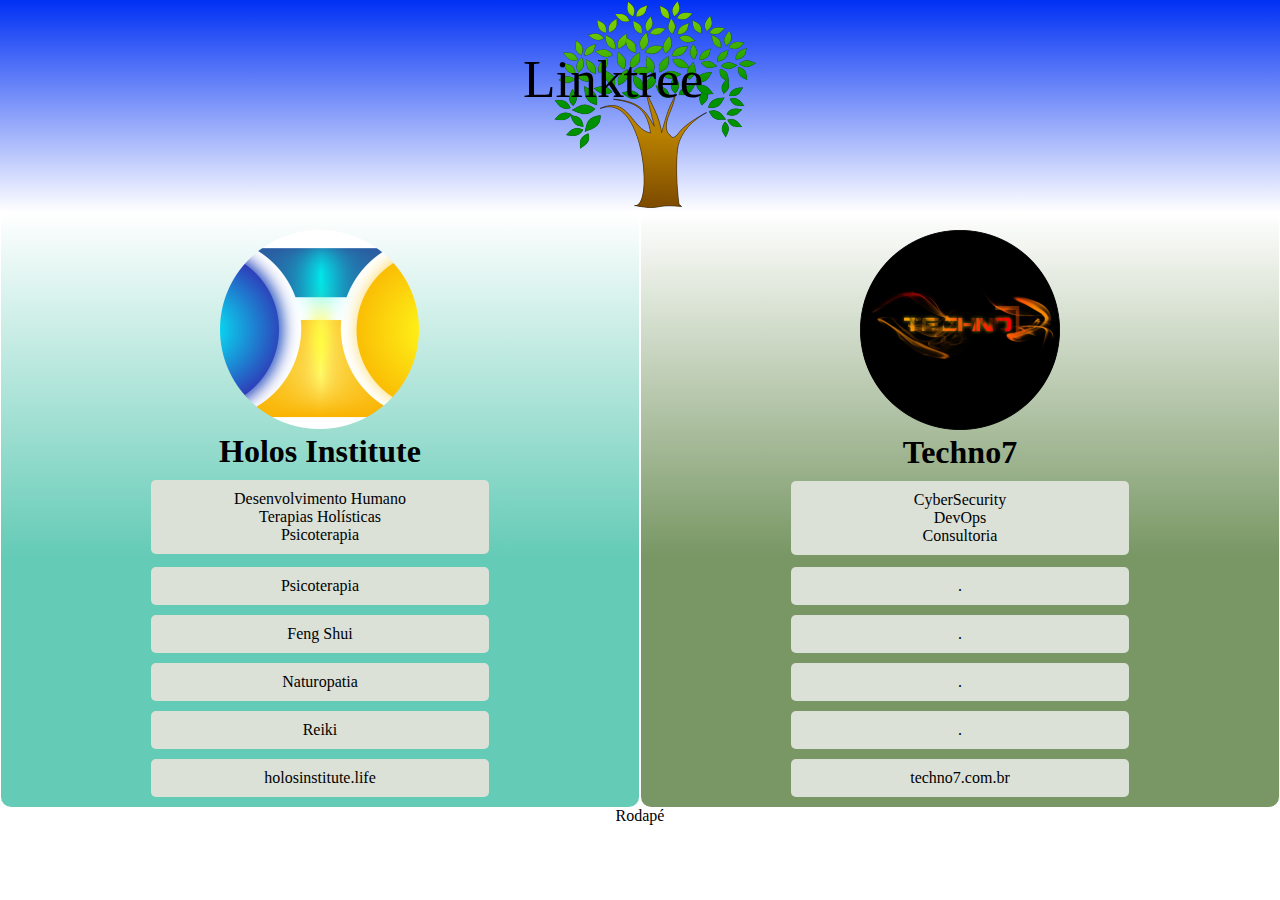
==== index.html @ fa210534 "atualização" ====
<?xml version="1.0" encoding="utf-8"?>
<!DOCTYPE html><html xmlns="http://www.w3.org/1999/xhtml" lang="pt-br">
  <head>
    <meta charset="utf-8" />
    <title>Linktree</title>
    <link rel="stylesheet" type="text/css" href="css/linktree.css"/>
    <meta name="author" content="fabiano" />
    <meta name="description" content="Static page to access other services" />
    <meta name="keywords" content="services, linktree" />
  </head>
  <body>
    <div align="center">
      <div id="banner" align="center">
        <img src="img/logo.svg"  alt="Linktree Agregador de links">
      </div>
      <div > <!-- Logos -->
        <!-- Identificação  Holos Intitute-->
        <div class="flutua hl" align="center">
          <br>
          <p><img src="img/holos_200.png" alt="Holos Institute"></p>
          <h1>Holos Institute</h1>
          <div class="caixa">
            <p>Desenvolvimento Humano</p>
            <p>Terapias Holísticas</p>
            <p>Psicoterapia</p>
            </div>
          <br>
        </div>
        <!-- Identificação  Techno7-->
        <div class="flutua t7" align="center">
          <br>
          <p><img src="img/t7_200.png" alt="Techno7 Soluções em TI"></p>
          <h1>Techno7</h1>
          <div class="caixa">
            <p>CyberSecurity</p>
            <p>DevOps</p>
            <p>Consultoria</p>
          </div>
          <br>
        </div>
      </div>
      <div class="inicio" align="center"> 
      <!-- serviços  Holos Intitute-->
        <div class="flutua hlb">
          <p id="hlmob"></p>
          <p class="caixa">Psicoterapia</p>
          <p class="caixa">Feng Shui</p>
          <p class="caixa">Naturopatia</p>
          <p class="caixa">Reiki</p>
          <p class="caixa">holosinstitute.life</p>
          <div class="flutua"><!-- ícones sociais -->
            <img. src="img/g5025.png">
          </div>

        </div>
        <!-- serviços  Techno7-->
        <div class="flutua t7b">
          <p class="caixa">.</p>
          <p class="caixa">.</p>
          <p class="caixa">.</p>
          <p class="caixa">.</p>
          <p class="caixa">techno7.com.br</p>
        </div>
      </div>
      <div class="inicio">Rodapé</div>

    </div>
   </body>
</html>
---- css/linktree.css ----
* {
  margin: 0px;
}

.inicio {
	clear: left;
}
.flutua {
	float: left;
	width: 49.8%;	
}

#banner {
	background-image: linear-gradient(#0030f4, #fff);	/* 0030f4 */
}

.hl {
	background-image: linear-gradient(#ffffff, #64cbb6);
	height: 345px;
    margin-right: 0.1%;
    margin-left: 0.1%;
    border-radius: 10px 10px 0px 0px;

}

.hlb {
	background-color: #64cbb6;
    margin-right: 0.1%;
    margin-left: 0.1%;
    border-radius: 0px 0px 10px 10px;
}

.t7 {
	background-image: linear-gradient(#ffffff, #789764);
	height: 345px;
    margin-right: 0.1%;
    margin-left: 0.1%;
    border-radius: 10px 10px 0px 0px;
}

.t7b {
	background-color: #789764;
    margin-right: 0.1%;
    margin-left: 0.1%;
    border-radius: 0px 0px 10px 10px;
}

.caixa {
	width: 50%;
	background-color: #dbe1d7;
	padding: 10px;
	margin: 10px;
	border-radius: 5px;

}


/* width 320 - o valor atual é para teste no computador */
@media screen and (max-width: 820px) {
	.flutua{
		clear: left;
		width: 90%;
		margin-left: 5%;
	}
	.hl {
	    border-radius: 10px 10px 10px 10px;
	    margin: 10px;
	}
	#hlmob::before {
		content: url(https://fabianodealmeida.github.io/img/holos.svg);
	}
	.hlb {
	    border-radius: 10px 10px 10px 10px;
	    margin: 10px;
	}
	.t7 {
	    border-radius: 10px 10px 10px 10px;
	    margin: 10px;
	}
	#t7mob::before {
		content: url(https://fabianodealmeida.github.io/img/techno7.jpg);
	}
	.t7b {
	    border-radius: 10px 10px 10px 10px;
	    margin: 10px;
	}
}
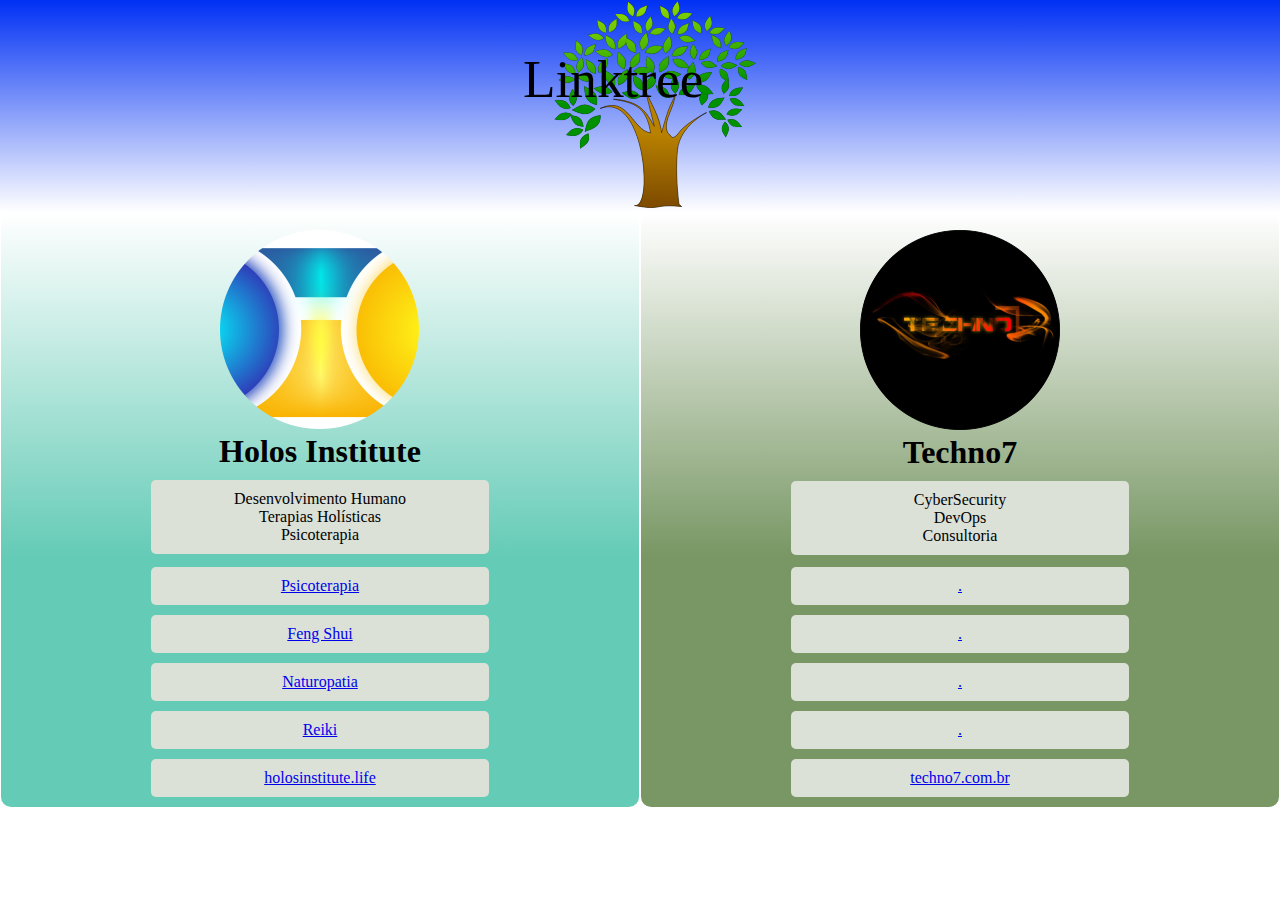
==== commit 029ecce6: "atualização" ====
--- a/index.html
+++ b/index.html
@@ -7,11 +7,28 @@
     <meta name="author" content="fabiano" />
     <meta name="description" content="Static page to access other services" />
     <meta name="keywords" content="services, linktree" />
+    <link rel="apple-touch-icon" sizes="57x57" href="img/favicon/apple-icon-57x57.png">
+    <link rel="apple-touch-icon" sizes="60x60" href="img/favicon/apple-icon-60x60.png">
+    <link rel="apple-touch-icon" sizes="72x72" href="img/favicon/apple-icon-72x72.png">
+    <link rel="apple-touch-icon" sizes="76x76" href="img/favicon/apple-icon-76x76.png">
+    <link rel="apple-touch-icon" sizes="114x114" href="img/favicon/apple-icon-114x114.png">
+    <link rel="apple-touch-icon" sizes="120x120" href="img/favicon/apple-icon-120x120.png">
+    <link rel="apple-touch-icon" sizes="144x144" href="img/favicon/apple-icon-144x144.png">
+    <link rel="apple-touch-icon" sizes="152x152" href="img/favicon/apple-icon-152x152.png">
+    <link rel="apple-touch-icon" sizes="180x180" href="img/favicon/apple-icon-180x180.png">
+    <link rel="icon" type="image/png" sizes="192x192"  href="img/favicon/android-icon-192x192.png">
+    <link rel="icon" type="image/png" sizes="32x32" href="img/favicon/favicon-32x32.png">
+    <link rel="icon" type="image/png" sizes="96x96" href="img/favicon/favicon-96x96.png">
+    <link rel="icon" type="image/png" sizes="16x16" href="img/favicon/favicon-16x16.png">
+    <link rel="manifest" href="img/favicon/manifest.json">
+    <meta name="msapplication-TileColor" content="#ffffff">
+    <meta name="msapplication-TileImage" content="img/favicon/ms-icon-144x144.png">
+    <meta name="theme-color" content="#ffffff">  
   </head>
   <body>
     <div align="center">
       <div id="banner" align="center">
-        <img src="img/logo.svg"  alt="Linktree Agregador de links">
+        <img src="img/linktree.svg"  alt="Linktree Agregador de links">
       </div>
       <div > <!-- Logos -->
         <!-- Identificação  Holos Intitute-->
@@ -42,12 +59,12 @@
       <div class="inicio" align="center"> 
       <!-- serviços  Holos Intitute-->
         <div class="flutua hlb">
-          <p id="hlmob"></p>
-          <p class="caixa">Psicoterapia</p>
-          <p class="caixa">Feng Shui</p>
-          <p class="caixa">Naturopatia</p>
-          <p class="caixa">Reiki</p>
-          <p class="caixa">holosinstitute.life</p>
+          <div class="margem"><p id="hlmob"></p></div>
+          <p class="caixa"><a href="#">Psicoterapia</a></p>
+          <p class="caixa"><a href="#">Feng Shui</a></p>
+          <p class="caixa"><a href="#">Naturopatia</a></p>
+          <p class="caixa"><a href="#">Reiki</a></p>
+          <p class="caixa"><a href="www.holosinstitute.life">holosinstitute.life</a></p>
           <div class="flutua"><!-- ícones sociais -->
             <img. src="img/g5025.png">
           </div>
@@ -55,14 +72,15 @@
         </div>
         <!-- serviços  Techno7-->
         <div class="flutua t7b">
-          <p class="caixa">.</p>
-          <p class="caixa">.</p>
-          <p class="caixa">.</p>
-          <p class="caixa">.</p>
-          <p class="caixa">techno7.com.br</p>
+          <div class="margem"><p id="t7mob"></p></div>
+          <p class="caixa"><a href="#">.</a></p>
+          <p class="caixa"><a href="#">.</a></p>
+          <p class="caixa"><a href="#">.</a></p>
+          <p class="caixa"><a href="#">.</a></p>
+          <p class="caixa"><a href="www.techno7.com.br">techno7.com.br</a></p>
         </div>
       </div>
-      <div class="inicio">Rodapé</div>
+      <!-- <div class="inicio">Rodapé</div> -->
 
     </div>
    </body>
--- a/css/linktree.css
+++ b/css/linktree.css
@@ -62,12 +62,15 @@
 		width: 90%;
 		margin-left: 5%;
 	}
+	.margem {
+		margin: 10px;
+	}
 	.hl {
 	    border-radius: 10px 10px 10px 10px;
 	    margin: 10px;
 	}
 	#hlmob::before {
-		content: url(https://fabianodealmeida.github.io/img/holos.svg);
+		content: url("https://fabianodealmeida.github.io/img/holos.svg");
 	}
 	.hlb {
 	    border-radius: 10px 10px 10px 10px;
@@ -78,7 +81,7 @@
 	    margin: 10px;
 	}
 	#t7mob::before {
-		content: url(https://fabianodealmeida.github.io/img/techno7.jpg);
+		content: url("https://fabianodealmeida.github.io/img/t7.png");
 	}
 	.t7b {
 	    border-radius: 10px 10px 10px 10px;
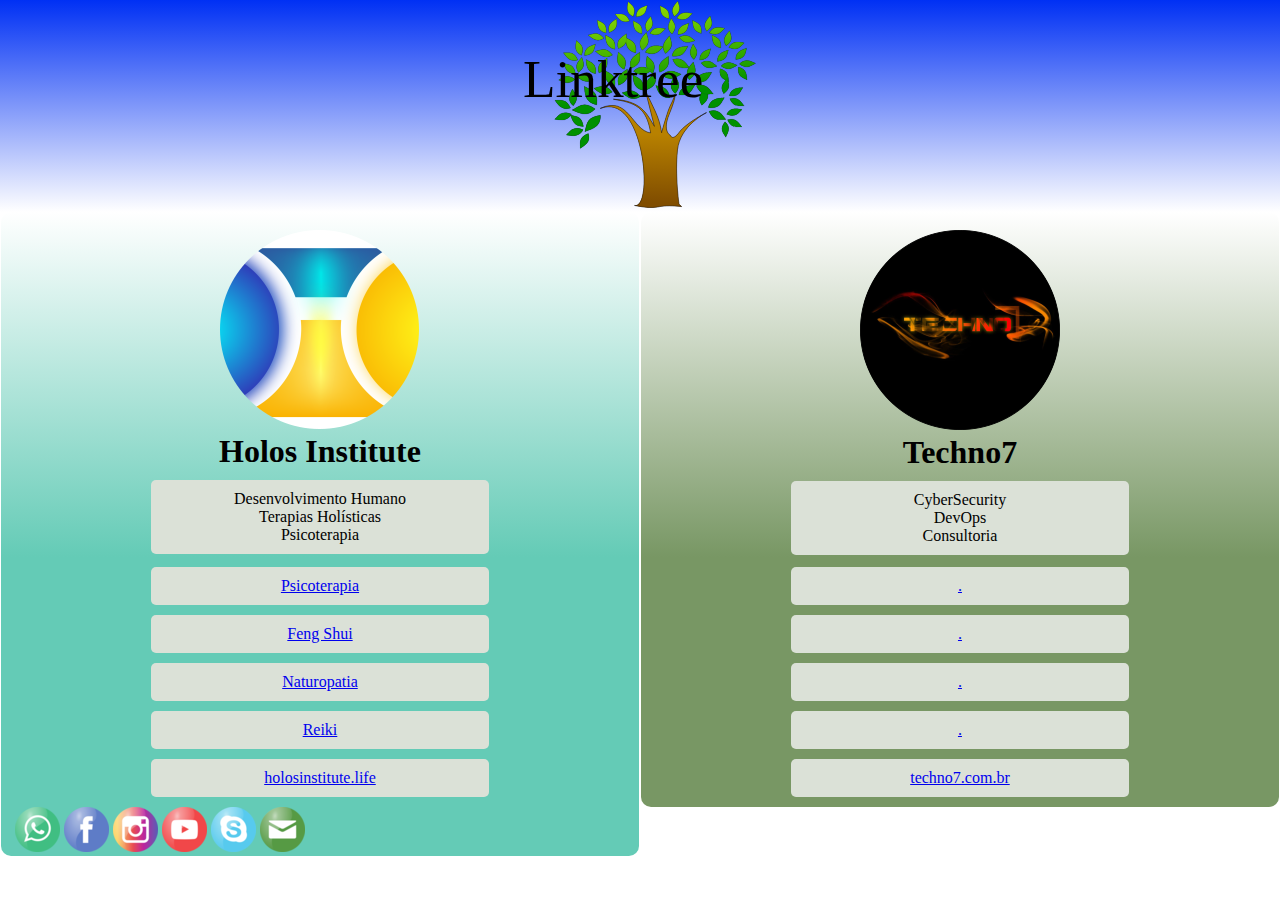
==== commit 1c325e44: "atualização" ====
--- a/index.html
+++ b/index.html
@@ -56,7 +56,7 @@
           <br>
         </div>
       </div>
-      <div class="inicio" align="center"> 
+      <div class="inicio"> 
       <!-- serviços  Holos Intitute-->
         <div class="flutua hlb">
           <div class="margem"><p id="hlmob"></p></div>
@@ -65,8 +65,13 @@
           <p class="caixa"><a href="#">Naturopatia</a></p>
           <p class="caixa"><a href="#">Reiki</a></p>
           <p class="caixa"><a href="www.holosinstitute.life">holosinstitute.life</a></p>
-          <div class="flutua"><!-- ícones sociais -->
-            <img. src="img/g5025.png">
+          <div class="flutua" align="center"><!-- ícones sociais -->
+            <img src="img/g5031.png">
+            <img src="img/g5025.png">
+            <img src="img/g5043.png">
+            <img src="img/g5036.png">
+            <img src="img/g5082.png">
+            <img src="img/g5091.png">
           </div>
 
         </div>
--- a/css/linktree.css
+++ b/css/linktree.css
@@ -58,9 +58,10 @@
 /* width 320 - o valor atual é para teste no computador */
 @media screen and (max-width: 820px) {
 	.flutua{
-		clear: left;
-		width: 90%;
-		margin-left: 5%;
+		
+		width: 100%;
+		margin-left: auto;
+		margin-right: auto;
 	}
 	.margem {
 		margin: 10px;
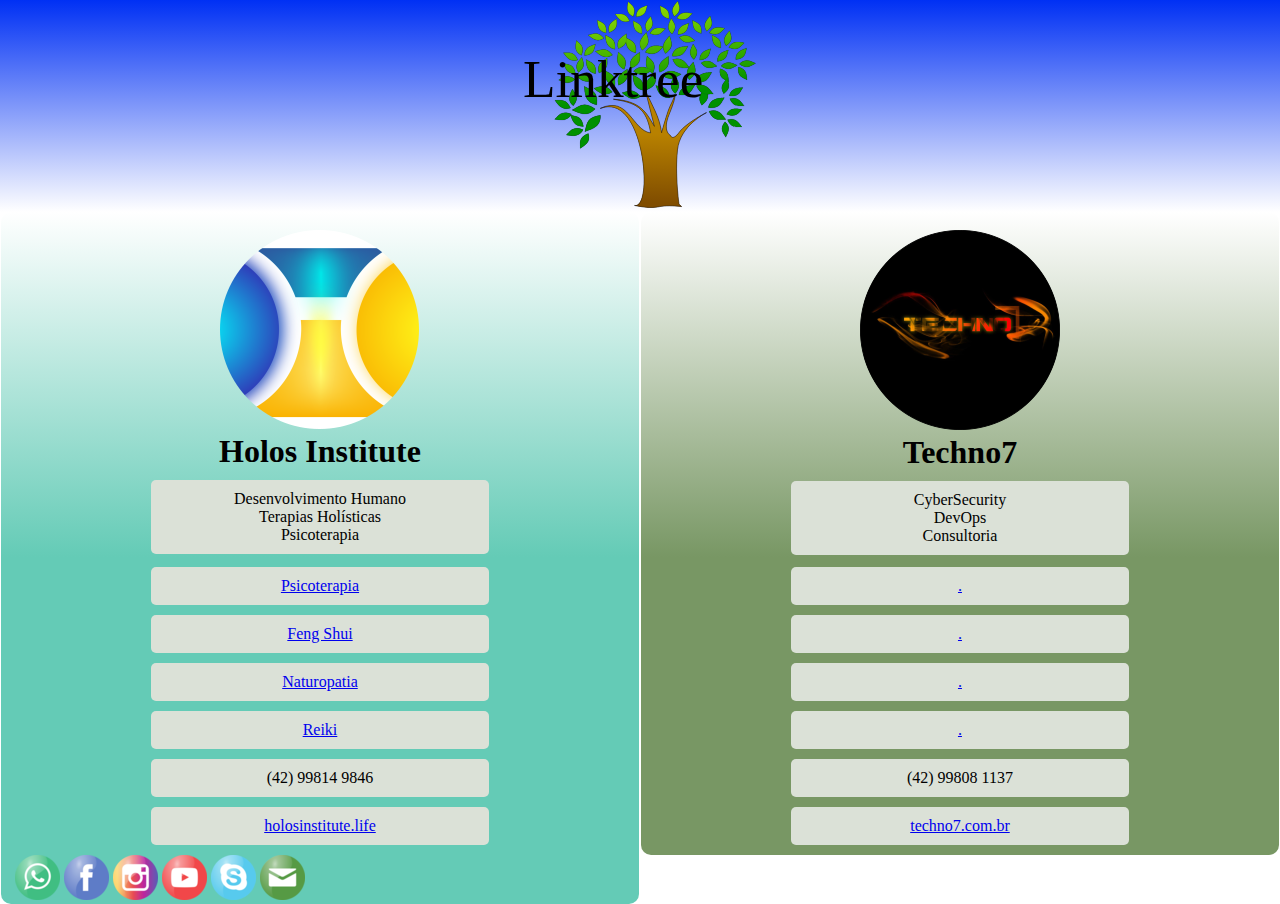
==== commit 93407f53: "atualização" ====
--- a/index.html
+++ b/index.html
@@ -64,6 +64,7 @@
           <p class="caixa"><a href="#">Feng Shui</a></p>
           <p class="caixa"><a href="#">Naturopatia</a></p>
           <p class="caixa"><a href="#">Reiki</a></p>
+          <p class="caixa">(42) 99814 9846 </p>
           <p class="caixa"><a href="www.holosinstitute.life">holosinstitute.life</a></p>
           <div class="flutua" align="center"><!-- ícones sociais -->
             <img src="img/g5031.png">
@@ -82,6 +83,7 @@
           <p class="caixa"><a href="#">.</a></p>
           <p class="caixa"><a href="#">.</a></p>
           <p class="caixa"><a href="#">.</a></p>
+          <p class="caixa">(42) 99808 1137 </p>
           <p class="caixa"><a href="www.techno7.com.br">techno7.com.br</a></p>
         </div>
       </div>
--- a/css/linktree.css
+++ b/css/linktree.css
@@ -56,7 +56,7 @@
 
 
 /* width 320 - o valor atual é para teste no computador */
-@media screen and (max-width: 820px) {
+@media only screen and (max-width: 320px) {
 	.flutua{
 		
 		width: 100%;
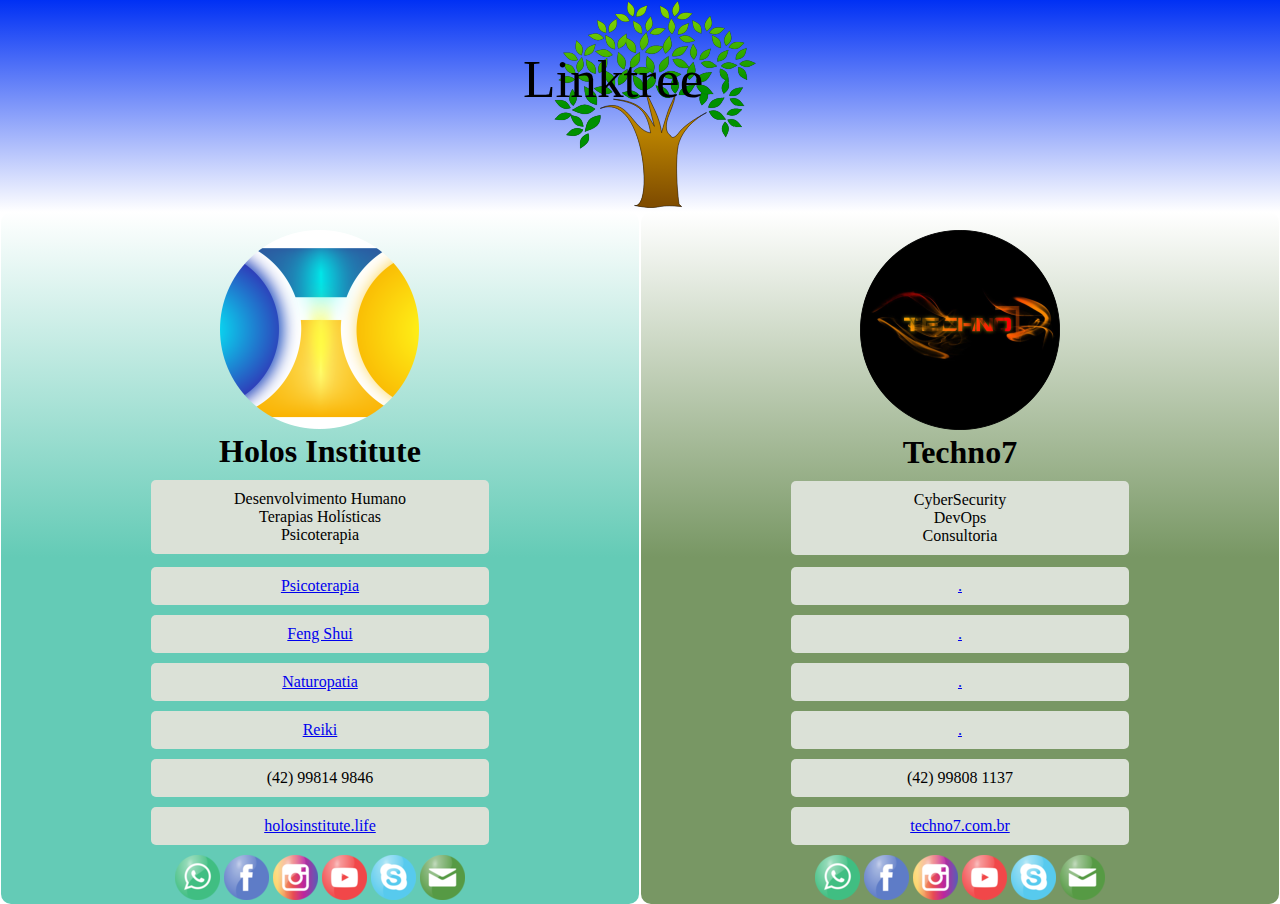
==== commit 49d25ac3: "atualização" ====
--- a/index.html
+++ b/index.html
@@ -36,11 +36,7 @@
           <br>
           <p><img src="img/holos_200.png" alt="Holos Institute"></p>
           <h1>Holos Institute</h1>
-          <div class="caixa">
-            <p>Desenvolvimento Humano</p>
-            <p>Terapias Holísticas</p>
-            <p>Psicoterapia</p>
-            </div>
+            <p class="caixa">Desenvolvimento Humano<br>Terapias Holísticas<br>Psicoterapia</p>
           <br>
         </div>
         <!-- Identificação  Techno7-->
@@ -48,11 +44,7 @@
           <br>
           <p><img src="img/t7_200.png" alt="Techno7 Soluções em TI"></p>
           <h1>Techno7</h1>
-          <div class="caixa">
-            <p>CyberSecurity</p>
-            <p>DevOps</p>
-            <p>Consultoria</p>
-          </div>
+          <p class="caixa">CyberSecurity<br>DevOps<br>Consultoria</p>
           <br>
         </div>
       </div>
@@ -66,15 +58,13 @@
           <p class="caixa"><a href="#">Reiki</a></p>
           <p class="caixa">(42) 99814 9846 </p>
           <p class="caixa"><a href="www.holosinstitute.life">holosinstitute.life</a></p>
-          <div class="flutua" align="center"><!-- ícones sociais -->
-            <img src="img/g5031.png">
-            <img src="img/g5025.png">
-            <img src="img/g5043.png">
-            <img src="img/g5036.png">
-            <img src="img/g5082.png">
-            <img src="img/g5091.png">
-          </div>
-
+          <!-- ícones sociais -->
+          <a href="#" alt=""><img src="img/g5031.png"></a>
+          <a href="#" alt=""><img src="img/g5025.png"></a>
+          <a href="#" alt=""><img src="img/g5043.png"></a>
+          <a href="#" alt=""><img src="img/g5036.png"></a>
+          <a href="#" alt=""><img src="img/g5082.png"></a>
+          <a href="#" alt=""><img src="img/g5091.png"></a>
         </div>
         <!-- serviços  Techno7-->
         <div class="flutua t7b">
@@ -85,6 +75,13 @@
           <p class="caixa"><a href="#">.</a></p>
           <p class="caixa">(42) 99808 1137 </p>
           <p class="caixa"><a href="www.techno7.com.br">techno7.com.br</a></p>
+          <!-- ícones sociais -->
+          <a href="#" alt=""><img src="img/g5031.png"></a>
+          <a href="#" alt=""><img src="img/g5025.png"></a>
+          <a href="#" alt=""><img src="img/g5043.png"></a>
+          <a href="#" alt=""><img src="img/g5036.png"></a>
+          <a href="#" alt=""><img src="img/g5082.png"></a>
+          <a href="#" alt=""><img src="img/g5091.png"></a>
         </div>
       </div>
       <!-- <div class="inicio">Rodapé</div> -->
